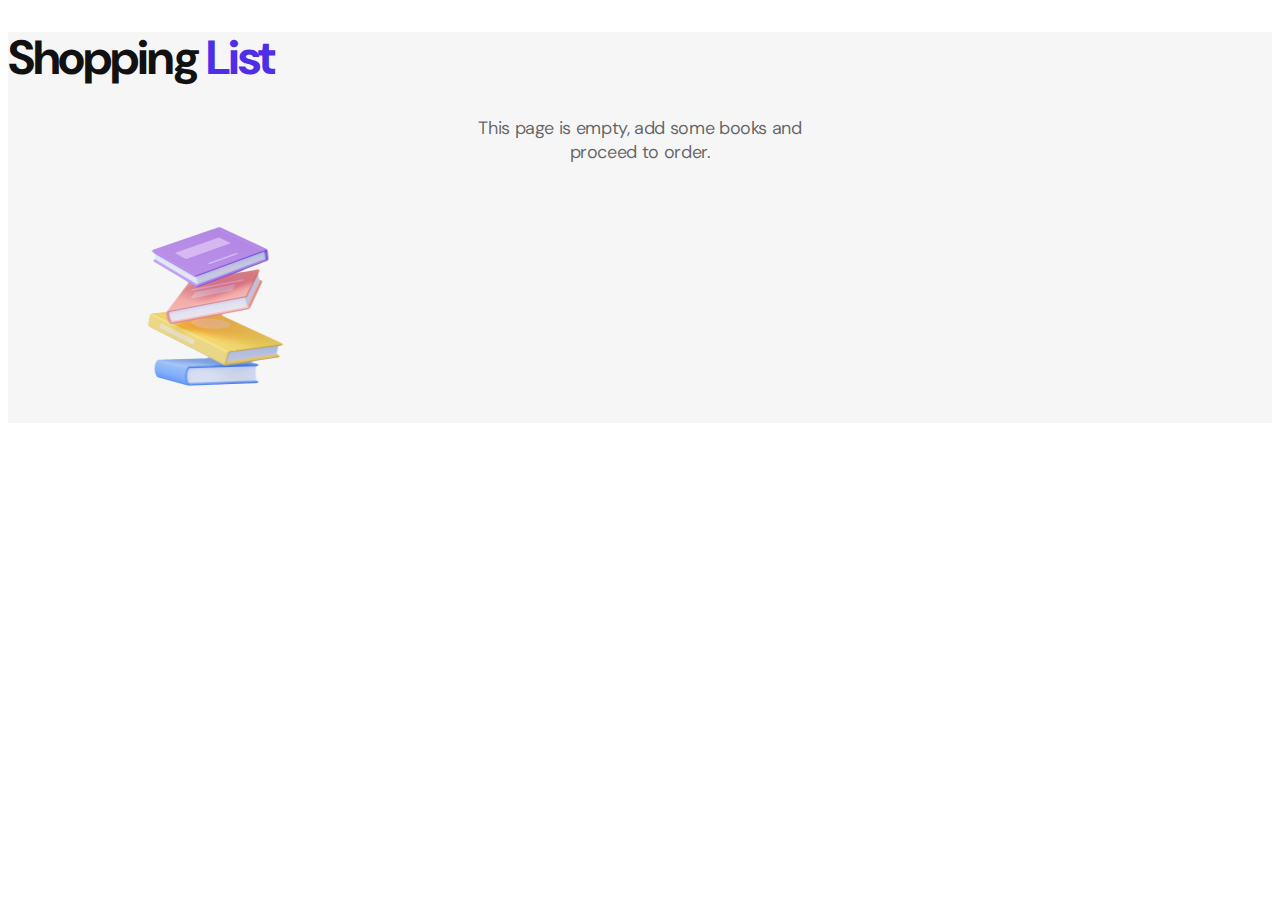
==== shoping-list.html @ 999e5440 "shopping list html, css. add img" ====
<!DOCTYPE html>
<html lang="en">
  <head>
    <meta charset="UTF-8" />
    <meta name="viewport" content="width=device-width, initial-scale=1.0" />
    <title>Shopping list</title>
    <link rel="preconnect" href="https://fonts.googleapis.com" />
    <link rel="preconnect" href="https://fonts.gstatic.com" crossorigin />
    <link
      href="https://fonts.googleapis.com/css2?family=DM+Sans:ital,opsz@0,9..40;1,9..40&display=swap"
      rel="stylesheet"
    />
    <link rel="preconnect" href="https://fonts.googleapis.com" />
    <link rel="preconnect" href="https://fonts.gstatic.com" crossorigin />
    <link
      href="https://fonts.googleapis.com/css2?family=DM+Sans:ital,opsz,wght@0,9..40,700;1,9..40,700&display=swap"
      rel="stylesheet"
    />
    <link rel="stylesheet" href="./css/shopping-list.css" />
  </head>
  <body>
    <main>
      <section class="shopping-list">
        <h1 class="shopping-list-title">
          Shopping <span class="shopping-list-title-span">List</span>
        </h1>
        <!--need code support Ukraine -->
        <p class="shopping-list-text">
          This page is empty, add some books and <br>proceed to order.</br>
        </p>
        <div class="shopping-wrap-img">
            <img
              class="shopping-list-img"
              src="./img/books.png"
              alt="a lot of books"
              width="322px"
              height="241px"
            />
        </div>
      </section>
    </main>
  </body>
</html>
---- css/shopping-list.css ----
.shopping-list {
  background-color: #f6f6f6;
}
.shopping-list-title {
  font-family: "DM Sans", sans-serif;
  font-size: 48px;
  line-height: 1.08333;
  letter-spacing: -0.04em;
  color: #111;
}
.shopping-list-title-span {
  color: #4f2ee8;
}
.shopping-list-text {
  font-family: "DM Sans", sans-serif;
  font-weight: 400;
  font-size: 18px;
  line-height: 1.33333;
  letter-spacing: -0.02em;
  text-align: center;
  color: rgba(0, 0, 0, 0.6);
}
.shopping-wrap-img{
    display: flex;
}
.shopping-list-img {
    display: block;
    margin: 0 50px;
}
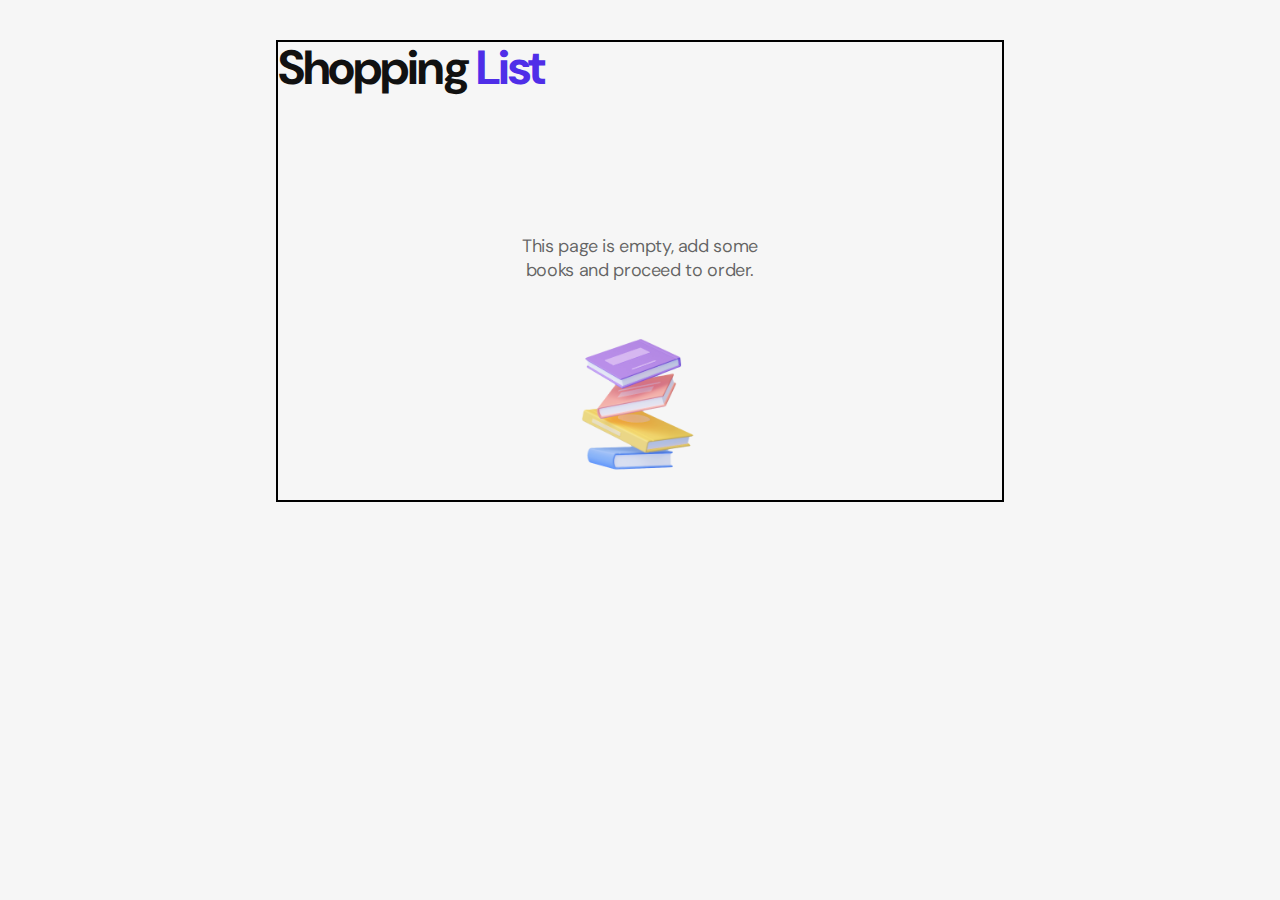
==== commit 2fd12bae: "add css styles" ====
--- a/shoping-list.html
+++ b/shoping-list.html
@@ -4,6 +4,7 @@
     <meta charset="UTF-8" />
     <meta name="viewport" content="width=device-width, initial-scale=1.0" />
     <title>Shopping list</title>
+    <link rel="stylesheet" href="https://cdnjs.cloudflare.com/ajax/libs/modern-normalize/2.0.0/modern-normalize.min.css     ">
     <link rel="preconnect" href="https://fonts.googleapis.com" />
     <link rel="preconnect" href="https://fonts.gstatic.com" crossorigin />
     <link
@@ -20,24 +21,24 @@
   </head>
   <body>
     <main>
-      <section class="shopping-list">
-        <h1 class="shopping-list-title">
-          Shopping <span class="shopping-list-title-span">List</span>
-        </h1>
-        <!--need code support Ukraine -->
-        <p class="shopping-list-text">
-          This page is empty, add some books and <br>proceed to order.</br>
-        </p>
-        <div class="shopping-wrap-img">
-            <img
-              class="shopping-list-img"
-              src="./img/books.png"
-              alt="a lot of books"
-              width="322px"
-              height="241px"
-            />
-        </div>
-      </section>
+      <div class="container shopping-list-container">
+        <section class="shopping-list">
+          <h1 class="shopping-list-title">
+            Shopping <span class="shopping-list-title-span">List</span>
+          </h1>
+          <!-- need code support Ukraine --> 
+          <p class="shopping-list-text">
+            This page is empty, add some books and proceed to order.
+          </p>
+              <img
+                class="shopping-list-img"
+                src="./img/books.png"
+                alt="a lot of books"
+                width="265"
+                height="198"
+              />
+        </section>
+      </div>
     </main>
   </body>
-</html>
+</html> 
--- a/css/shopping-list.css
+++ b/css/shopping-list.css
@@ -1,29 +1,110 @@
+body{
+  background-color: #f6f6f6;
+  box-sizing: border-box;
+}
+
+h1,
+h2,
+h3,
+h4,
+h5,
+h6,
+p {
+  margin: 0;
+  padding: 0;
+}
+
+img {
+  display: block;
+  max-width: 100%;
+  height: auto;
+}
+
+
+  .container {
+    max-width: 375px;
+    margin: 0 auto;
+    padding: 40px 20px 80px;
+    
+  }
+
+  .shopping-list-container{
+    align-items: flex-start;
+    padding-bottom: 40px;
+    display: flex;
+  }
+
 .shopping-list {
-  background-color: #f6f6f6;
+  width: 100%;
+  border: 2px solid black;
+  
 }
 .shopping-list-title {
   font-family: "DM Sans", sans-serif;
-  font-size: 48px;
-  line-height: 1.08333;
+  font-weight: 700;;
+  font-size: 32px;
+  line-height: 1.19;
   letter-spacing: -0.04em;
   color: #111;
+  margin-bottom: 120px;
 }
 .shopping-list-title-span {
+  font-family: "DM Sans", sans-serif;
+  font-size: 32px;
+  line-height: 1.19;
+  letter-spacing: -0.04em;
   color: #4f2ee8;
+  padding: 0;
 }
 .shopping-list-text {
   font-family: "DM Sans", sans-serif;
   font-weight: 400;
-  font-size: 18px;
-  line-height: 1.33333;
+  font-size: 14px;
+  line-height: 1.28571;
   letter-spacing: -0.02em;
   text-align: center;
   color: rgba(0, 0, 0, 0.6);
-}
-.shopping-wrap-img{
-    display: flex;
+  margin: 0 auto;
+  margin-bottom: 14px;
+  width: 244px;
 }
 .shopping-list-img {
-    display: block;
-    margin: 0 50px;
+  margin: 0 auto;
 }
+
+
+/* from 768px */
+@media screen and (min-width: 768px) {
+
+  .container{
+    max-width: 768px;
+  }
+
+  .shopping-list-title{
+    font-size: 48px;
+    line-height: 1.08333;
+    letter-spacing: -0.04em;
+    margin-bottom: 140px;
+  }
+
+  .shopping-list-title-span{
+    font-size: 48px;
+    line-height: 1.08333;
+    letter-spacing: -0.04em;
+  }
+
+  .shopping-list-text{
+    font-size: 18px;
+    line-height: 1.33333;
+    letter-spacing: -0.02em;
+    margin-bottom: 20px;
+  }
+}
+
+/* from 1280px */
+
+@media screen and (min-width: 1394px){
+  .container{
+  min-width: 1394px;
+  }
+}